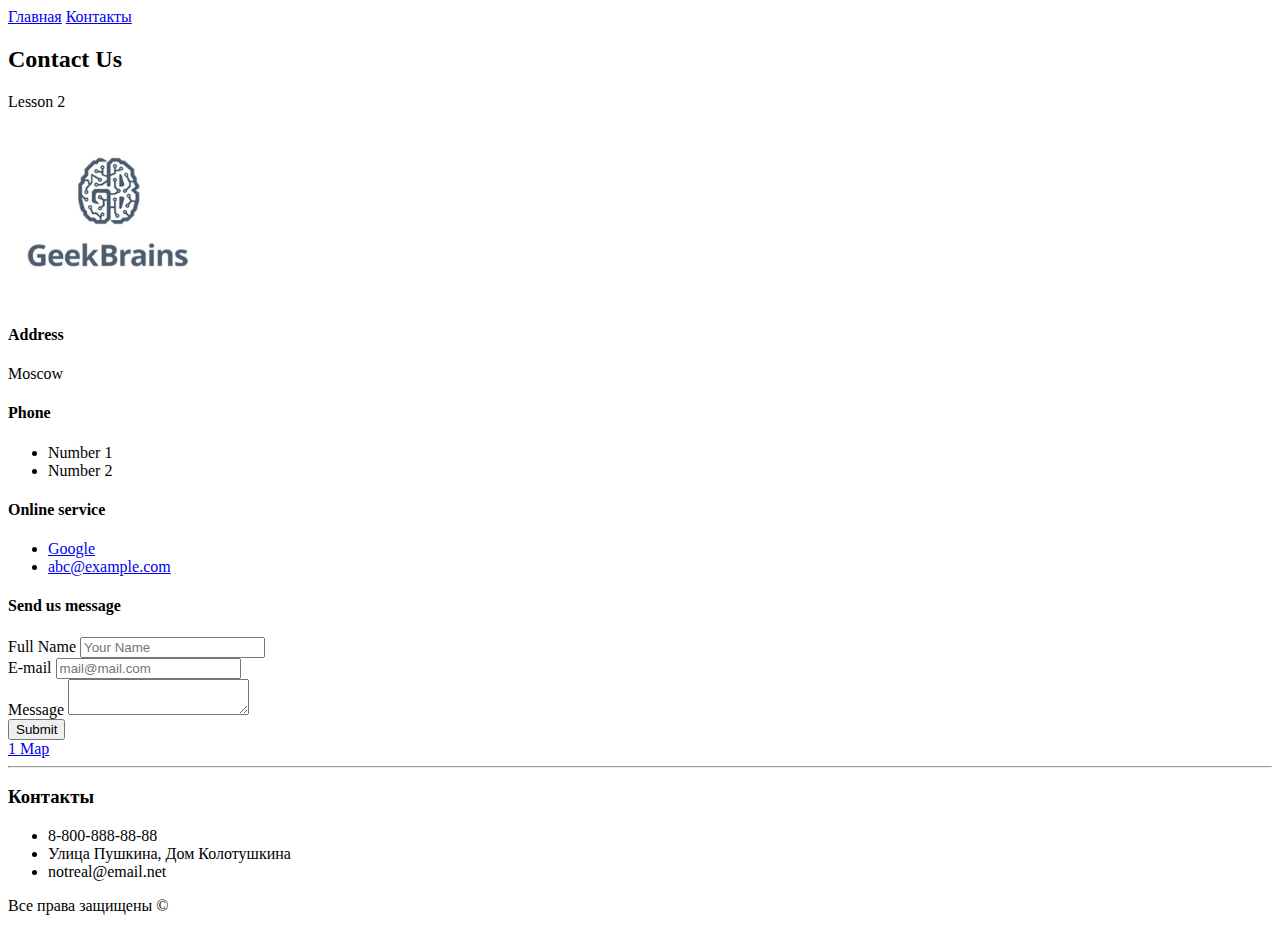
==== contacts.html @ bfad1641 "initial commit" ====
﻿<!DOCTYPE html>
<html lang="en">
<head>
    <meta charset="UTF-8">
    <meta name="viewport" content="width=device-width, initial-scale=1.0">
    <title>Contacts</title>
</head>
<body>
    
</body>
    <a href="index.html">Главная</a>
    <a href="contacts.html">Контакты</a>
    <h2>Contact Us</h2>
    <p>Lesson 2</p>
    <img src="geekbrains-logo.jpg" alt="" width="200">
    <h4>Address</h4>
    <p>Moscow</p>
    <h4>Phone</h4>
    <ul>
        <li>Number 1</li>
        <li>Number 2</li>
    </ul>
    <h4>Online service</h4>
    <ul>
        <li><a href="https://www.google.ru/" target="_blank">Google</a></li>
        <li><a href = "mailto: abc@example.com">abc@example.com</a></li>
    </ul>
    <form>
        <h4>Send us message</h4>
        Full Name <input type="text" placeholder="Your Name"><br>
        E-mail <input type="text" placeholder="mail@mail.com"><br>
        Message <textarea></textarea><br>
        <button>Submit</button><br>
    </form>

    <div id="wrapper-9cd199b9cc5410cd3b1ad21cab2e54d3">
		<div id="map-9cd199b9cc5410cd3b1ad21cab2e54d3"></div><script>(function () {
        var setting = {"height":540,"width":803,"zoom":17,"queryString":"Дом Колотушкина, улица Пушкина, Абакан, Россия","place_id":"ChIJmSR6m0M9LF0RTZrg3_bjgSg","satellite":false,"centerCoord":[53.71499257163027,91.4231024],"cid":"0x2881e3f6dfe09a4d","lang":"ru","cityUrl":"/russia/abakan-17435","cityAnchorText":"Карта [CITY1], Урал - Сибирь - Дальний Восток, Россия","id":"map-9cd199b9cc5410cd3b1ad21cab2e54d3","embed_id":"262668"};
        var d = document;
        var s = d.createElement('script');
        s.src = 'https://1map.com/js/script-for-user.js?embed_id=262668';
        s.async = true;
        s.onload = function (e) {
          window.OneMap.initMap(setting)
        };
        var to = d.getElementsByTagName('script')[0];
        to.parentNode.insertBefore(s, to);
      })();</script><a href="https://1map.com/ru/map-embed">1 Map</a>
    </div>
    <hr></hr>
    <footer>
        <h3>Контакты</h3>
        <ul>
            <li>8-800-888-88-88</li>
            <li>Улица Пушкина, Дом Колотушкина</li>
            <li>notreal@email.net</li>
        </ul>
        <p>Все права защищены&nbsp&copy</p>
    </footer>
</html>
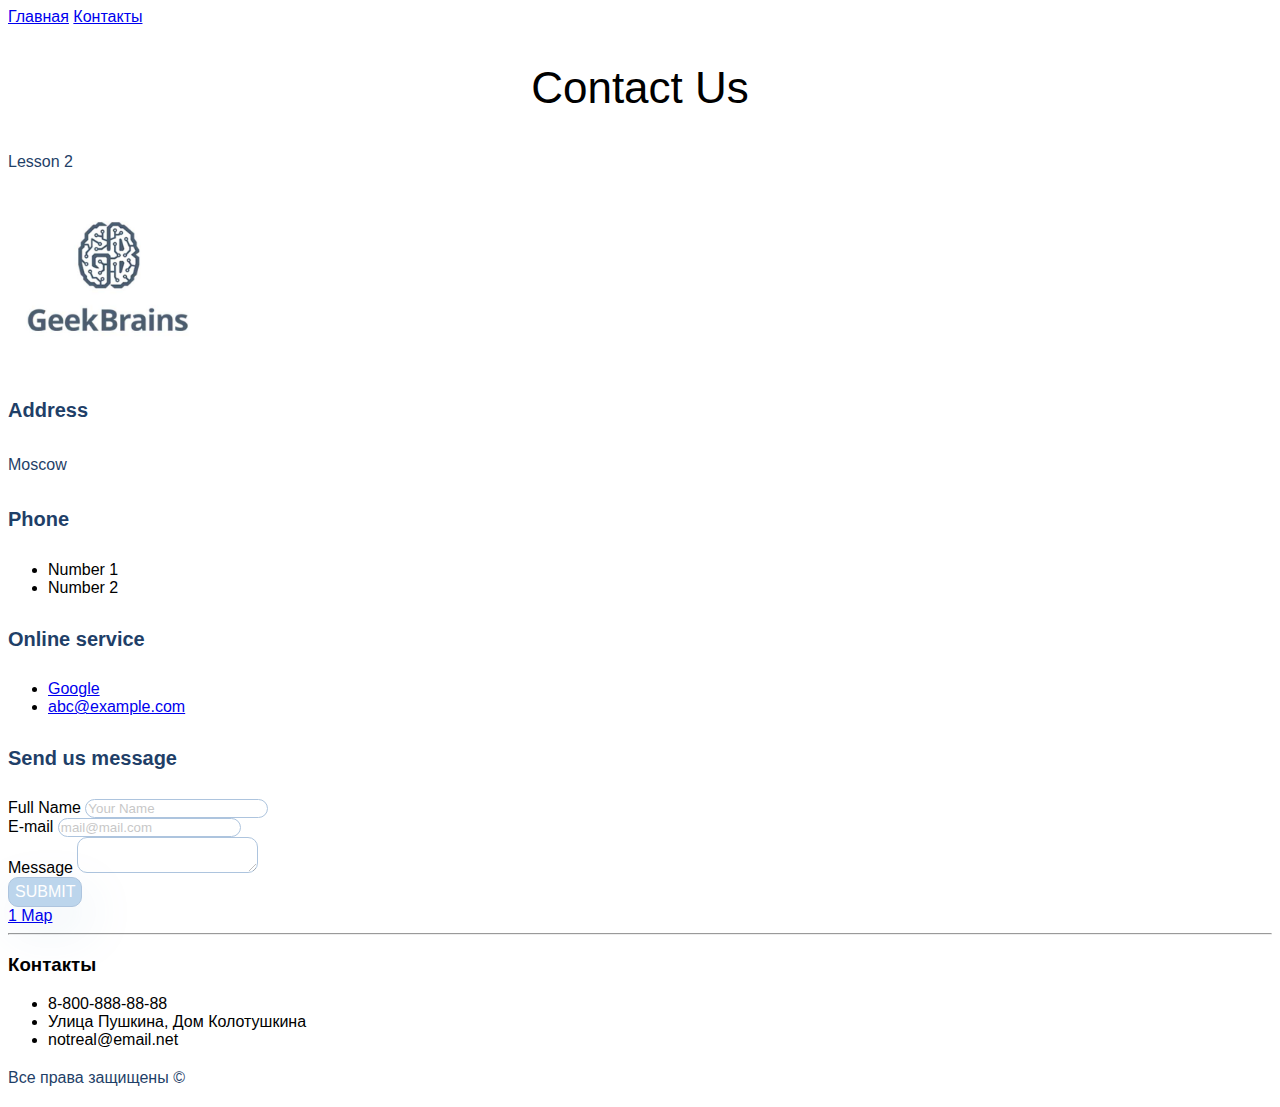
==== commit b00caed1: "added style.css" ====
--- a/contacts.html
+++ b/contacts.html
@@ -3,6 +3,7 @@
 <head>
     <meta charset="UTF-8">
     <meta name="viewport" content="width=device-width, initial-scale=1.0">
+    <link rel="stylesheet" href="style.css">
     <title>Contacts</title>
 </head>
 <body>
@@ -10,27 +11,27 @@
 </body>
     <a href="index.html">Главная</a>
     <a href="contacts.html">Контакты</a>
-    <h2>Contact Us</h2>
+    <h2 class="contacts_h2">Contact Us</h2>
     <p>Lesson 2</p>
     <img src="geekbrains-logo.jpg" alt="" width="200">
-    <h4>Address</h4>
+    <h4 class="heading_mini">Address</h4>
     <p>Moscow</p>
-    <h4>Phone</h4>
+    <h4 class="heading_mini">Phone</h4>
     <ul>
         <li>Number 1</li>
         <li>Number 2</li>
     </ul>
-    <h4>Online service</h4>
+    <h4 class="heading_mini">Online service</h4>
     <ul>
         <li><a href="https://www.google.ru/" target="_blank">Google</a></li>
         <li><a href = "mailto: abc@example.com">abc@example.com</a></li>
     </ul>
     <form>
-        <h4>Send us message</h4>
-        Full Name <input type="text" placeholder="Your Name"><br>
-        E-mail <input type="text" placeholder="mail@mail.com"><br>
-        Message <textarea></textarea><br>
-        <button>Submit</button><br>
+        <h4 class="heading_mini">Send us message</h4>
+        Full Name <input class="input-text" type="text" placeholder="Your Name"><br>
+        E-mail <input class="input-text" type="text" placeholder="mail@mail.com"><br>
+        Message <textarea class="input-text"></textarea><br>
+        <button class="info_send_button">Submit</button><br>
     </form>
 
     <div id="wrapper-9cd199b9cc5410cd3b1ad21cab2e54d3">
--- a/style.css
+++ b/style.css
@@ -0,0 +1,51 @@
+body {
+    font-family: sans-serif;
+}
+
+p {
+    font-size: 16px; 
+    line-height: 26px;
+    color: #1F3F68;
+}
+
+.top_heading {
+    font-size: 64px; 
+    color: #1F3F68;
+}
+
+.heading {
+    font-size: 36px; 
+    text-align: center; 
+}
+
+.heading_mini {
+    font-size: 20px;
+    line-height: 30px;
+    color: #1F3F68;
+}
+
+.contacts_h2 {
+    font-weight: 500; 
+    font-size: 44px;
+    text-align: center;
+}
+
+.input-text {
+    border: 1px solid #356EAD; 
+    box-sizing: border-box; 
+    border-radius: 10px; 
+    opacity: 0.4;
+}
+
+.info_send_button {
+    border: 1px solid #356EAD; 
+    box-sizing: border-box; 
+    border-radius: 10px; 
+    opacity: 0.4;background: #5A98D0; 
+    box-shadow: 5px 20px 50px rgba(16, 112, 177, 0.2); 
+    border-radius: 10px; font-weight: 500; 
+    font-size: 16px;line-height: 26px; 
+    text-align: center; 
+    color: #FFFFFF;
+    text-transform: uppercase;
+}